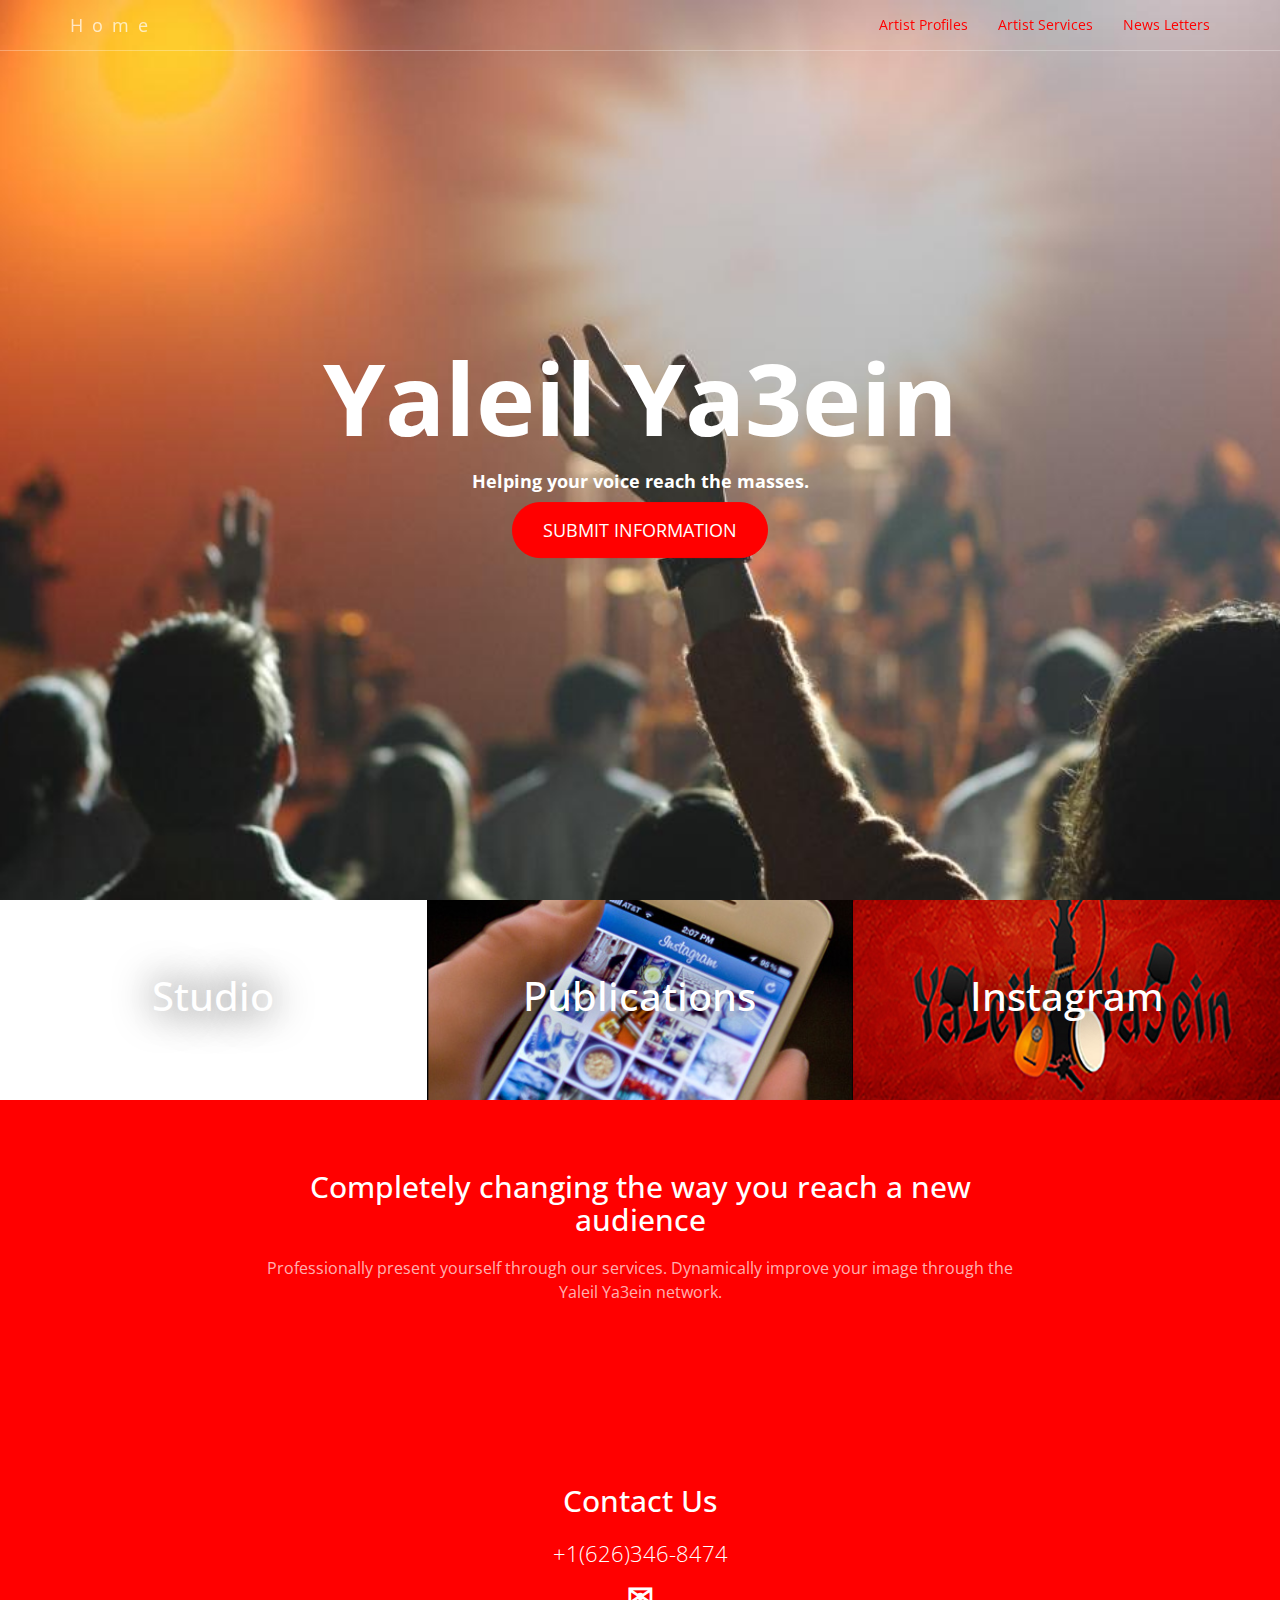
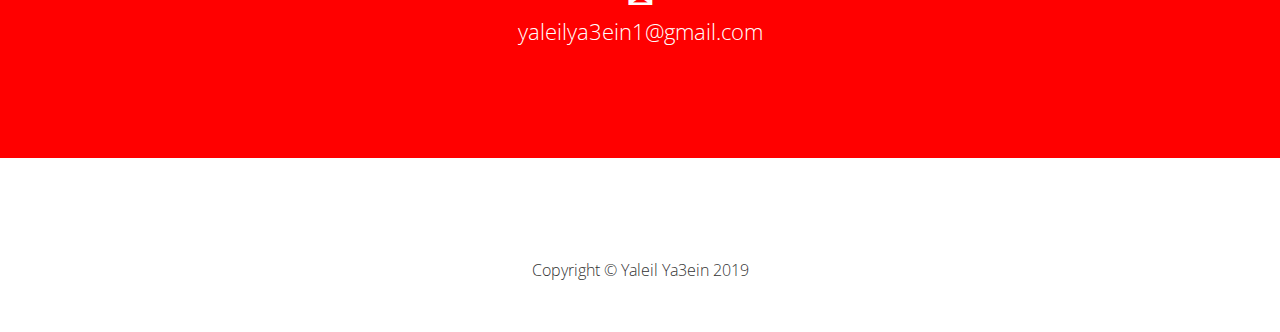
==== index.html @ f7957f44 "Update index.html" ====
<!DOCTYPE html>
<!-- Template by Quackit.com -->
<!-- Images by various sources under the Creative Commons CC0 license and/or the Creative Commons Zero license. 
Although you can use them, for a more unique website, replace these images with your own. -->
<html lang="en">

<head>

    <meta charset="utf-8">
    <meta http-equiv="X-UA-Compatible" content="IE=edge">
    <meta name="viewport" content="width=device-width, initial-scale=1">
    <!-- The above 3 meta tags *must* come first in the head; any other head content must come *after* these tags -->

    <title>Yaleil Ya3ein</title>

    <!-- Bootstrap Core CSS -->
    <link href="css/bootstrap.min.css" rel="stylesheet">

    <!-- Custom CSS: You can use this stylesheet to override any Bootstrap styles and/or apply your own styles -->
    <link href="css/custom.css" rel="stylesheet">

    <!-- HTML5 Shim and Respond.js IE8 support of HTML5 elements and media queries -->
    <!-- WARNING: Respond.js doesn't work if you view the page via file:// -->
    <!--[if lt IE 9]>
        <script src="https://oss.maxcdn.com/libs/html5shiv/3.7.0/html5shiv.js"></script>
        <script src="https://oss.maxcdn.com/libs/respond.js/1.4.2/respond.min.js"></script>
    <![endif]-->

    <!-- Custom Fonts from Google -->
    <link href='http://fonts.googleapis.com/css?family=Open+Sans:300italic,400italic,600italic,700italic,800italic,400,300,600,700,800' rel='stylesheet' type='text/css'>
    
</head>

<body>

    <!-- Navigation -->
    <nav id="siteNav" class="navbar navbar-default navbar-fixed-top" role="navigation">
        <div class="container">
            <!-- Logo and responsive toggle -->
            <div class="navbar-header">
                <button type="button" class="navbar-toggle" data-toggle="collapse" data-target="#navbar">
                    <span class="sr-only">Toggle navigation</span>
                    <span class="icon-bar"></span>
                    <span class="icon-bar"></span>
                    <span class="icon-bar"></span>
                </button>
                <a class="navbar-brand" href="https://yaleilya3ein.github.io/">
                	<span class=""></span> 
                	Home
                </a>
            </div>
		
            <!-- Navbar links -->
            <div class="collapse navbar-collapse" id="navbar">
                <ul class="nav navbar-nav navbar-right">
                    <li class="active">
                        <a href="yaleilya3ein.github.io/ap/ap.html">Artist Profiles</a>
                    </li>
			
			<li class="active">
                        <a href="yaleilya3ein.github.io/Services4artists/serv4artists.html">Artist Services</a>
                    	</li>
			
		<li class="active">
                        <a href="yaleilya3ein.github.io/News Letters/News Letters.html">News Letters</a>
                    </li>
			
                  
                </ul>
                
            </div><!-- /.navbar-collapse -->
        </div><!-- /.container -->
    </nav>

   
   
    
</head>
<body>

    <!-- Header -->
    <header>
        <div class="header-content">
            <div class="header-content-inner">
                <h1> <strong>Yaleil Ya3ein</strong </h1>
                <h4><strong>Helping your voice reach the masses.</strong></h4>
                <a href="https://docs.google.com/forms/d/e/1FAIpQLSfvDDEyj_5Sfd5srKfHiuPW77UreT0cek1dk9oeoA_86Yl-aQ/viewform" class="btn btn-primary btn-lg">Submit Information</a>
            </div>
        </div>
    </header>

 <!-- Promos -->
    <div class="container-fluid">
        <div class="row promo">
            <a href="">
                <div class="col-md-4 promo-item item-1">
                    <h3>
                        Studio
                    </h3>
                </div>
            </a>
            <a href="yaleilya3ein.github.io\Shows\publications.html">
                <div class="col-md-4 promo-item item-2">
                    <h3>
                        Publications
                    </h3>
                </div>
            </a>
            
            <a href="http://www.instagram.com/yaleil_ya3ein" >
                <div class="col-md-4 promo-item item-3">
                    <h3>
                        Instagram
                    </h3>
                </div>
            </a>
        </div>
    </div><!-- /.container-fluid -->
    <!-- Intro Section -->
    <section class="intro">
        <div class="container">
            <div class="row">
                <div class="col-lg-8 col-lg-offset-2">
                    <h2 class="section-heading">Completely changing the way you reach a new audience</h2>
                    <p class="text-light">Professionally present yourself through our services. Dynamically improve your image through the Yaleil Ya3ein network.</p>
                </div>
            </div>
        </div>
    </section>

   

    
    <!-- Footer -->
    <footer class="page-footer">
    
        <!-- Contact Us -->
        <div class="contact">
            <div class="container">
                <h2 class="section-heading">Contact Us</h2>
                <p>+1(626)346-8474</p>
                <p><span class="glyphicon glyphicon-envelope"></span><br> yaleilya3ein1@gmail.com</p>
            </div>
        </div>
            
        <!-- Copyright etc -->
        <div class="small-print">
            <div class="container">
                <p>Copyright &copy; Yaleil Ya3ein 2019</p>
            </div>
        </div>
        
    </footer>

    <!-- jQuery -->
    <script src="js/jquery-1.11.3.min.js"></script>

    <!-- Bootstrap Core JavaScript -->
    <script src="js/bootstrap.min.js"></script>

    <!-- Plugin JavaScript -->
    <script src="js/jquery.easing.min.js"></script>
    
    <!-- Custom Javascript -->
    <script src="js/custom.js"></script>

</body>

</html>
---- css/custom.css ----
html,
body {
    width: 100%;
    height: 100%;
    font-family: 'Open Sans','Helvetica Neue',Arial,sans-serif;
}

a {
    color: RED;
    -webkit-transition: all .35s;
    -moz-transition: all .35s;
    transition: all .35s;
}

a:hover,
a:focus {
    color: RED;
}

p {
    font-size: 16px;
    line-height: 1.5;
}

header {
    position: relative;
    width: 100%;
    min-height: auto;
    text-align: center;
    color: #fff;
    background-image: url('../image/concert.jpg');
    background-position: center;
    -webkit-background-size: cover;
    -moz-background-size: cover;
    background-size: cover;
    -o-background-size: cover;
}

header .header-content {
    position: relative;
    width: 100%;
    padding: 100px 15px 70px;
    text-align: center;
}

header .header-content .header-content-inner h1 {
    margin-top: 0;
    margin-bottom: 20px;
    font-size: 50px;
    font-weight: 300;
}

header .header-content .header-content-inner p {
    margin-bottom: 50px;
    font-size: 16px;
    font-weight: 300;
    color: rgba(255,255,255,.7);
}

@media(min-width:768px) {
    header {
        min-height: 100%;
    }

    header .header-content {
        position: absolute;
        top: 50%;
        padding: 0 50px;
        -webkit-transform: translateY(-50%);
        -ms-transform: translateY(-50%);
        transform: translateY(-50%);
    }

    header .header-content .header-content-inner {
        margin-right: auto;
        margin-left: auto;
        max-width: 1000px;
    }

	header .header-content .header-content-inner h1 {
    	font-size: 100px;
		}

    header .header-content .header-content-inner p {
        margin-right: auto;
        margin-left: auto;
        max-width: 80%;
        font-size: 18px;
    }
}

.section-heading {
    margin-top: 0;
    margin-bottom: 20px;
}

.intro {
	color: #fff;
    background-color: RED;
    padding: 70px 0;
    text-align: center;
}

.content {
    padding: 100px 0;
}

.content-2 {
	color: #fff;
    background-color: #222;
}

.content-3 {
	padding: 20px 0 40px;
	text-align: center;
}

.promo,
.promo h3,
.promo a:link,
.promo a:visited,
.promo a:hover,
.promo a:active {
    color: white;
	text-shadow: 0px 0px 40px black;
    text-decoration: none;
}

.promo-item {
    height: 200px;
    line-height: 180px;
    text-align: center;
}

.promo-item:hover {
    background-size: 110%; 
    border: 10px solid rgba(255,255,255,0.3);
    line-height: 160px;
}

.promo-item h3 {
    font-size: 40px;
    display: inline-block;
    vertical-align: middle;
}

.item-1 {
	background: url('http://flbeattutorials.com/wp-content/uploads/2012/11/mixer.jpg');
	}
	
.item-2 {
	background: url('../image/post.jpg');
	}
	
.item-3 {
	background: url('../image/logo.jpg');
	}
		
.item-1,
.item-2,
.item-3 {
	background-size: cover;
	background-position: 50% 50%;
	}

.page-footer {
	text-align: center;
	}

.page-footer .contact {
	padding: 100px 0;
	background-color: RED;
	color: #fff;
	}

.page-footer .contact p {
	font-size: 22px;
	font-weight: 300;
	}
	
.content-3 .glyphicon,	
.page-footer .contact .glyphicon {
	font-size: 32px;
	font-weight: 700;
	}
		
.page-footer .small-print {
	padding: 100px 0 40px;
	font-weight: 300;
	}

.text-light {
    color: rgba(255,255,255,.7);
}

.navbar-default {
    border-color: rgba(34,34,34,.05);
    background-color: #fff;
    -webkit-transition: all .35s;
    -moz-transition: all .35s;
    transition: all .35s;
}

.navbar-default .navbar-header .navbar-brand {
    color: RED;
}

.navbar-default .navbar-header .navbar-brand:hover,
.navbar-default .navbar-header .navbar-brand:focus {
    color: #eb3812;
}

.navbar-default .nav > li>a,
.navbar-default .nav>li>a:focus {
    color: #222;
}

.navbar-default .nav > li>a:hover,
.navbar-default .nav>li>a:focus:hover {
    color: RED;
}

.navbar-default .nav > li.active>a,
.navbar-default .nav>li.active>a:focus {
    color: RED!important;
    background-color: transparent;
}

.navbar-default .nav > li.active>a:hover,
.navbar-default .nav>li.active>a:focus:hover {
    background-color: transparent;
}

@media(min-width:768px) {
    .navbar-default {
        border-color: rgba(255,255,255,.3);
        background-color: transparent;
    }

    .navbar-default .navbar-header .navbar-brand {
        color: rgba(255,255,255,.7);
        letter-spacing: 0.5em;
    }

    .navbar-default .navbar-header .navbar-brand:hover,
    .navbar-default .navbar-header .navbar-brand:focus {
        color: #fff;
    }

    .navbar-default .nav > li>a,
    .navbar-default .nav>li>a:focus {
        color: rgba(255,255,255,.7);
    }

    .navbar-default .nav > li>a:hover,
    .navbar-default .nav>li>a:focus:hover {
        color: #fff;
    }

    .navbar-default.affix {
        border-color: #fff;
        background-color: #fff;
        box-shadow: 0px 7px 20px 0px rgba(0,0,0,0.1);
    }

    .navbar-default.affix .navbar-header .navbar-brand {
        letter-spacing: 0;
        color: RED;
    }

    .navbar-default.affix .navbar-header .navbar-brand:hover,
    .navbar-default.affix .navbar-header .navbar-brand:focus {
        color: #eb3812;
    }

    .navbar-default.affix .nav > li>a,
    .navbar-default.affix .nav>li>a:focus {
        color: #222;
    }

    .navbar-default.affix .nav > li>a:hover,
    .navbar-default.affix .nav>li>a:focus:hover {
        color: RED;
    }
}

.btn-default {
    border-color: #fff;
    color: #222;
    background-color: #fff;
    -webkit-transition: all .35s;
    -moz-transition: all .35s;
    transition: all .35s;
}

.btn-default:hover,
.btn-default:focus,
.btn-default.focus,
.btn-default:active,
.btn-default.active,
.open > .dropdown-toggle.btn-default {
    border-color: #eee;
    color: #222;
    background-color: #eee;
}

.btn-default:active,
.btn-default.active,
.open > .dropdown-toggle.btn-default {
    background-image: none;
}

.btn-default.disabled,
.btn-default[disabled],
fieldset[disabled] .btn-default,
.btn-default.disabled:hover,
.btn-default[disabled]:hover,
fieldset[disabled] .btn-default:hover,
.btn-default.disabled:focus,
.btn-default[disabled]:focus,
fieldset[disabled] .btn-default:focus,
.btn-default.disabled.focus,
.btn-default[disabled].focus,
fieldset[disabled] .btn-default.focus,
.btn-default.disabled:active,
.btn-default[disabled]:active,
fieldset[disabled] .btn-default:active,
.btn-default.disabled.active,
.btn-default[disabled].active,
fieldset[disabled] .btn-default.active {
    border-color: #fff;
    background-color: #fff;
}

.btn-default .badge {
    color: #fff;
    background-color: #222;
}

.btn-primary {
    border-color: RED;
    color: #fff;
    background-color: RED;
    -webkit-transition: all .35s;
    -moz-transition: all .35s;
    transition: all .35s;
}

.btn-primary:hover,
.btn-primary:focus,
.btn-primary.focus,
.btn-primary:active,
.btn-primary.active,
.open > .dropdown-toggle.btn-primary {
    border-color: limegreen;
    color: #fff;
    background-color: RED;
}

.btn-primary:active,
.btn-primary.active,
.open > .dropdown-toggle.btn-primary {
    background-image: none;
}

.btn-primary.disabled,
.btn-primary[disabled],
fieldset[disabled] .btn-primary,
.btn-primary.disabled:hover,
.btn-primary[disabled]:hover,
fieldset[disabled] .btn-primary:hover,
.btn-primary.disabled:focus,
.btn-primary[disabled]:focus,
fieldset[disabled] .btn-primary:focus,
.btn-primary.disabled.focus,
.btn-primary[disabled].focus,
fieldset[disabled] .btn-primary.focus,
.btn-primary.disabled:active,
.btn-primary[disabled]:active,
fieldset[disabled] .btn-primary:active,
.btn-primary.disabled.active,
.btn-primary[disabled].active,
fieldset[disabled] .btn-primary.active {
    border-color: RED;
    background-color: RED;
}

.btn-primary .badge {
    color: RED;
    background-color: #fff;
}


.btn {
    border-radius: 300px;
    text-transform: uppercase;
}

.btn-lg {
    padding: 15px 30px;
}

::-moz-selection {
    text-shadow: none;
    color: #fff;
    background: #222;
}

::selection {
    text-shadow: none;
    color: #fff;
    background: #222;
}

img::selection {
    color: #fff;
    background: 0 0;
}

img::-moz-selection {
    color: #fff;
    background: 0 0;
}

.text-primary {
    color: Black;
}

.bg-primary {
    background-color: Black;
}
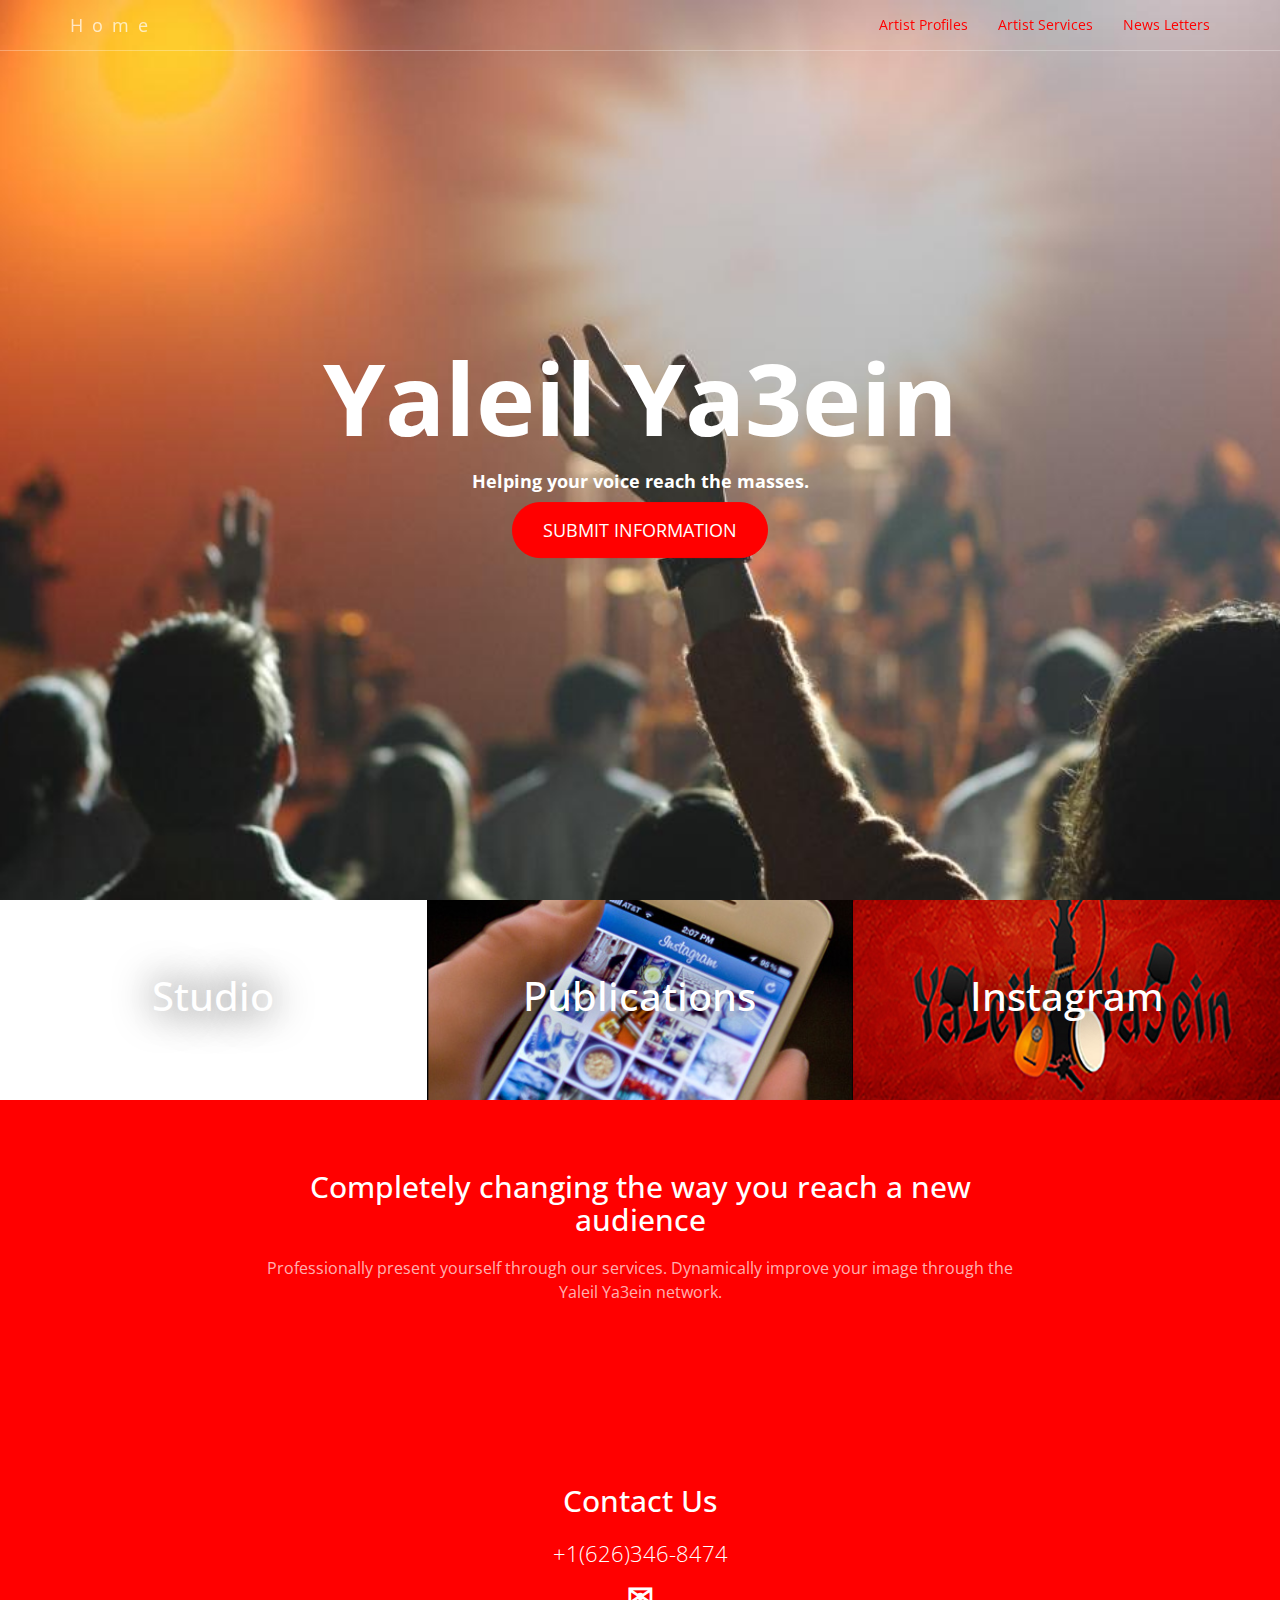
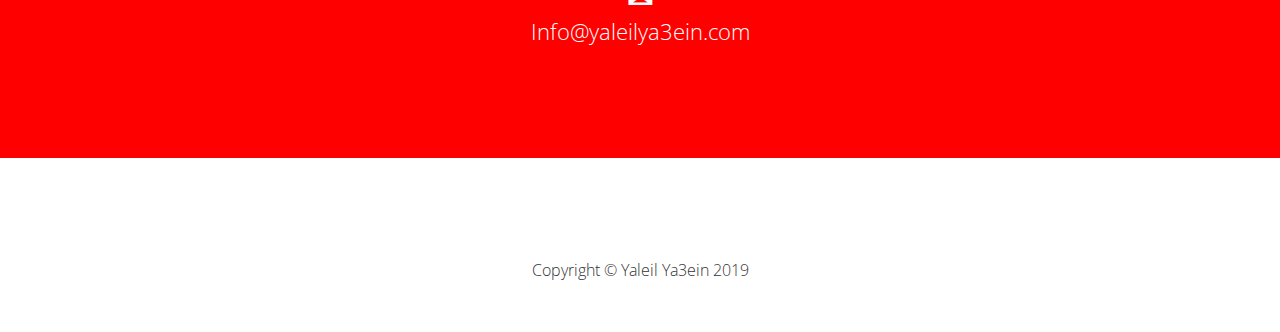
==== commit 0c26b369: "Update index.html" ====
--- a/index.html
+++ b/index.html
@@ -140,7 +140,7 @@
             <div class="container">
                 <h2 class="section-heading">Contact Us</h2>
                 <p>+1(626)346-8474</p>
-                <p><span class="glyphicon glyphicon-envelope"></span><br> yaleilya3ein1@gmail.com</p>
+                <p><span class="glyphicon glyphicon-envelope"></span><br>Info@yaleilya3ein.com</p>
             </div>
         </div>
             
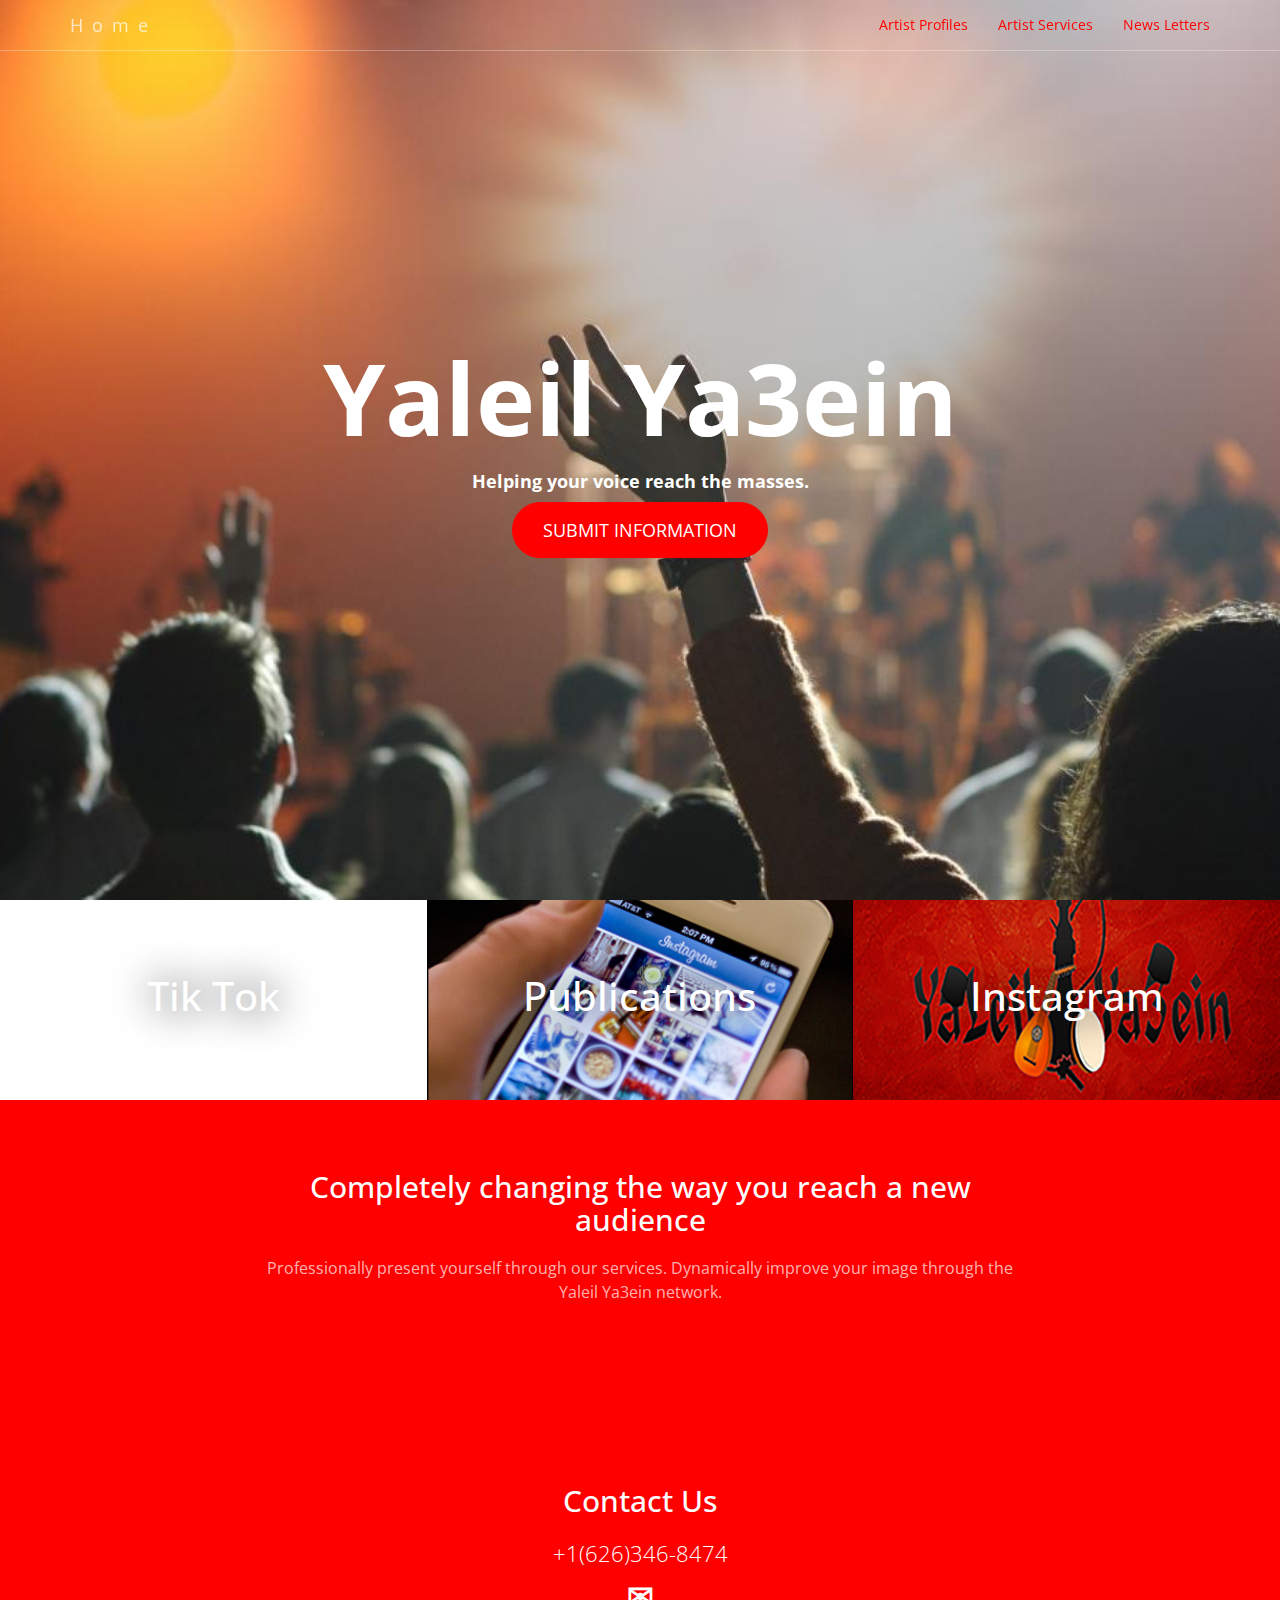
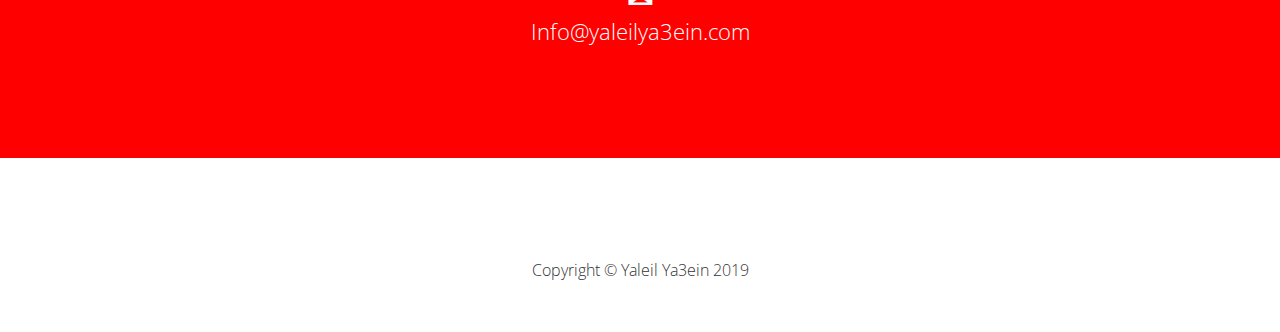
==== commit f473c694: "Update index.html" ====
--- a/index.html
+++ b/index.html
@@ -93,10 +93,10 @@
  <!-- Promos -->
     <div class="container-fluid">
         <div class="row promo">
-            <a href="">
+            <a href="https://www.tiktok.com/@yaleilya3ein?langCountry=us">
                 <div class="col-md-4 promo-item item-1">
                     <h3>
-                        Studio
+                        Tik Tok
                     </h3>
                 </div>
             </a>
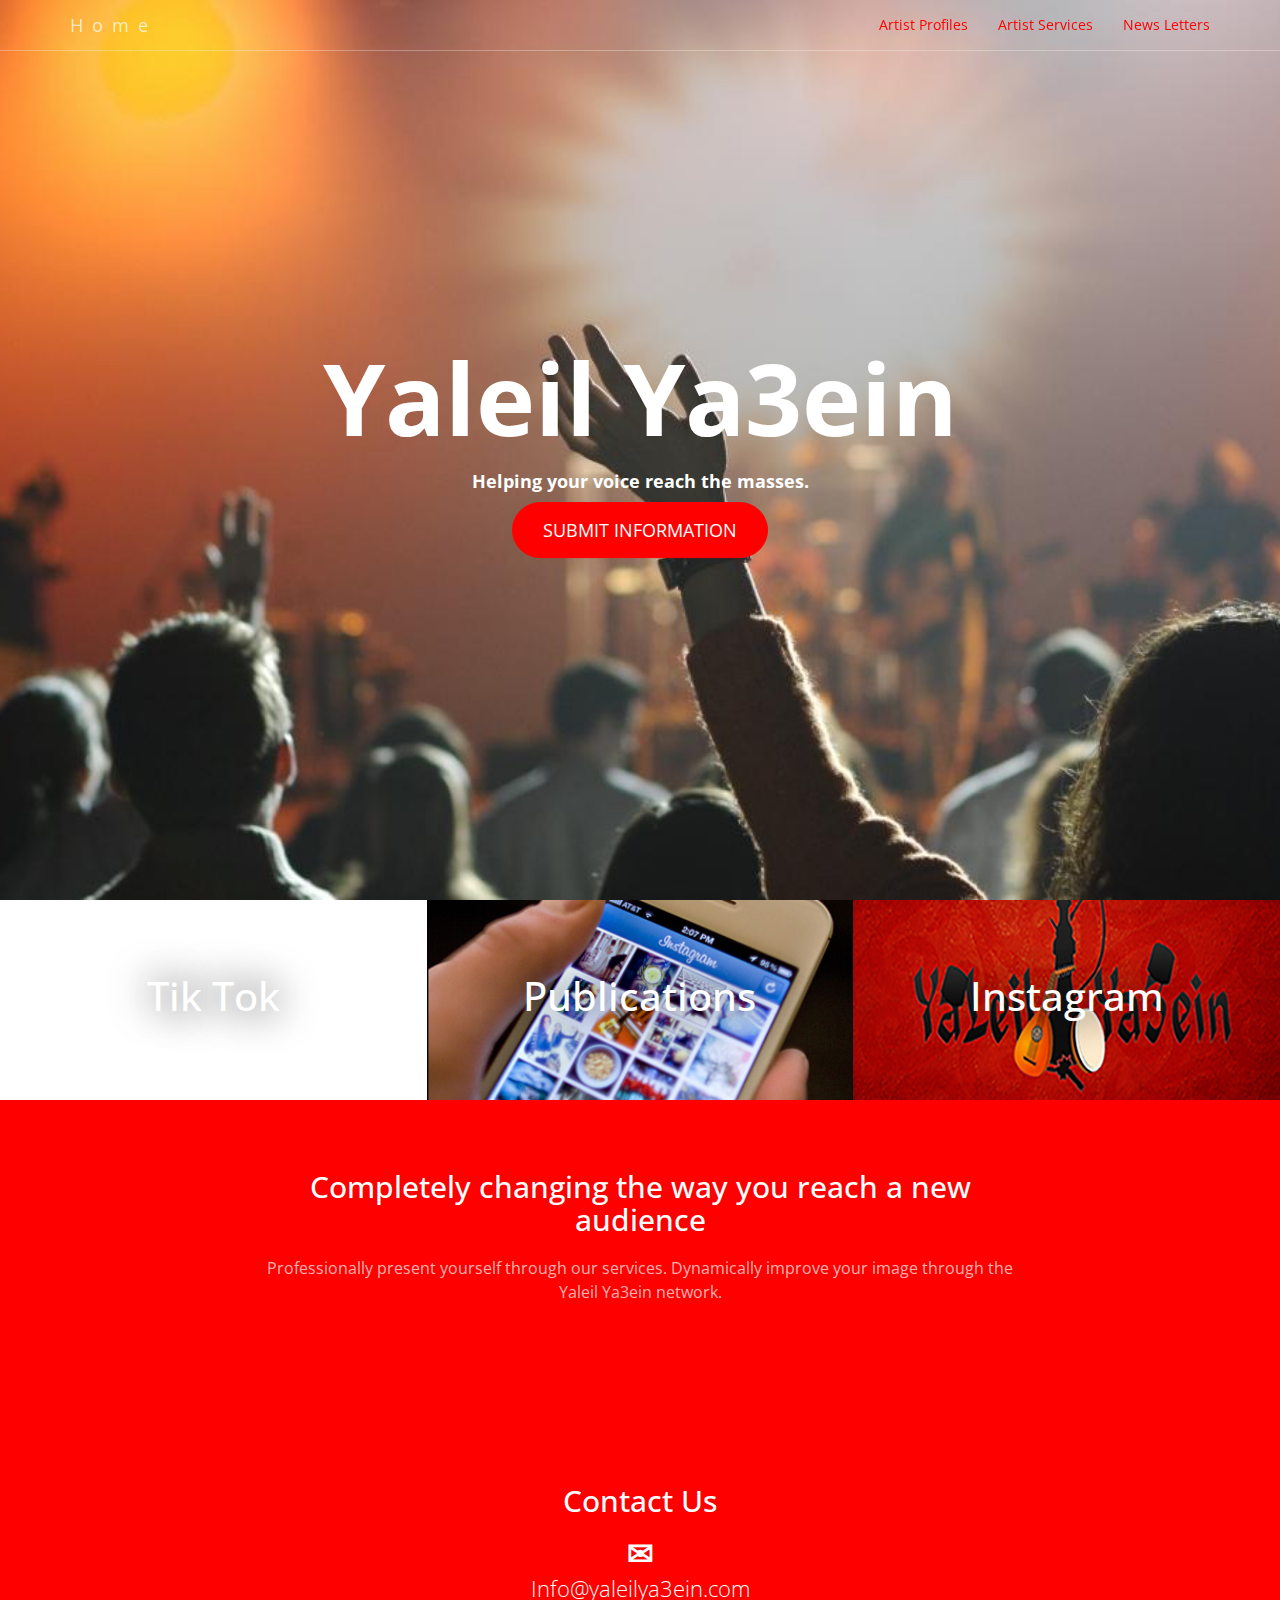
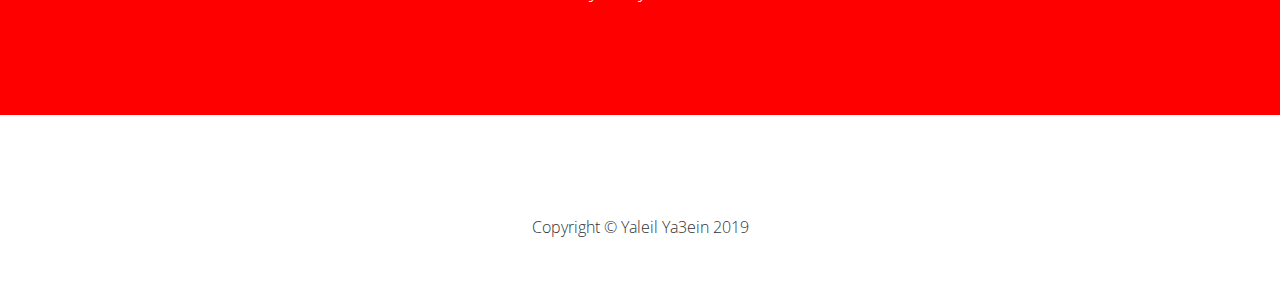
==== commit d1bf8620: "Update index.html" ====
--- a/index.html
+++ b/index.html
@@ -1,8 +1,6 @@
 
 <!DOCTYPE html>
-<!-- Template by Quackit.com -->
-<!-- Images by various sources under the Creative Commons CC0 license and/or the Creative Commons Zero license. 
-Although you can use them, for a more unique website, replace these images with your own. -->
+
 <html lang="en">
 
 <head>
@@ -139,7 +137,7 @@
         <div class="contact">
             <div class="container">
                 <h2 class="section-heading">Contact Us</h2>
-                <p>+1(626)346-8474</p>
+                <!-- <p>+1(626)346-8474</p> -->
                 <p><span class="glyphicon glyphicon-envelope"></span><br>Info@yaleilya3ein.com</p>
             </div>
         </div>
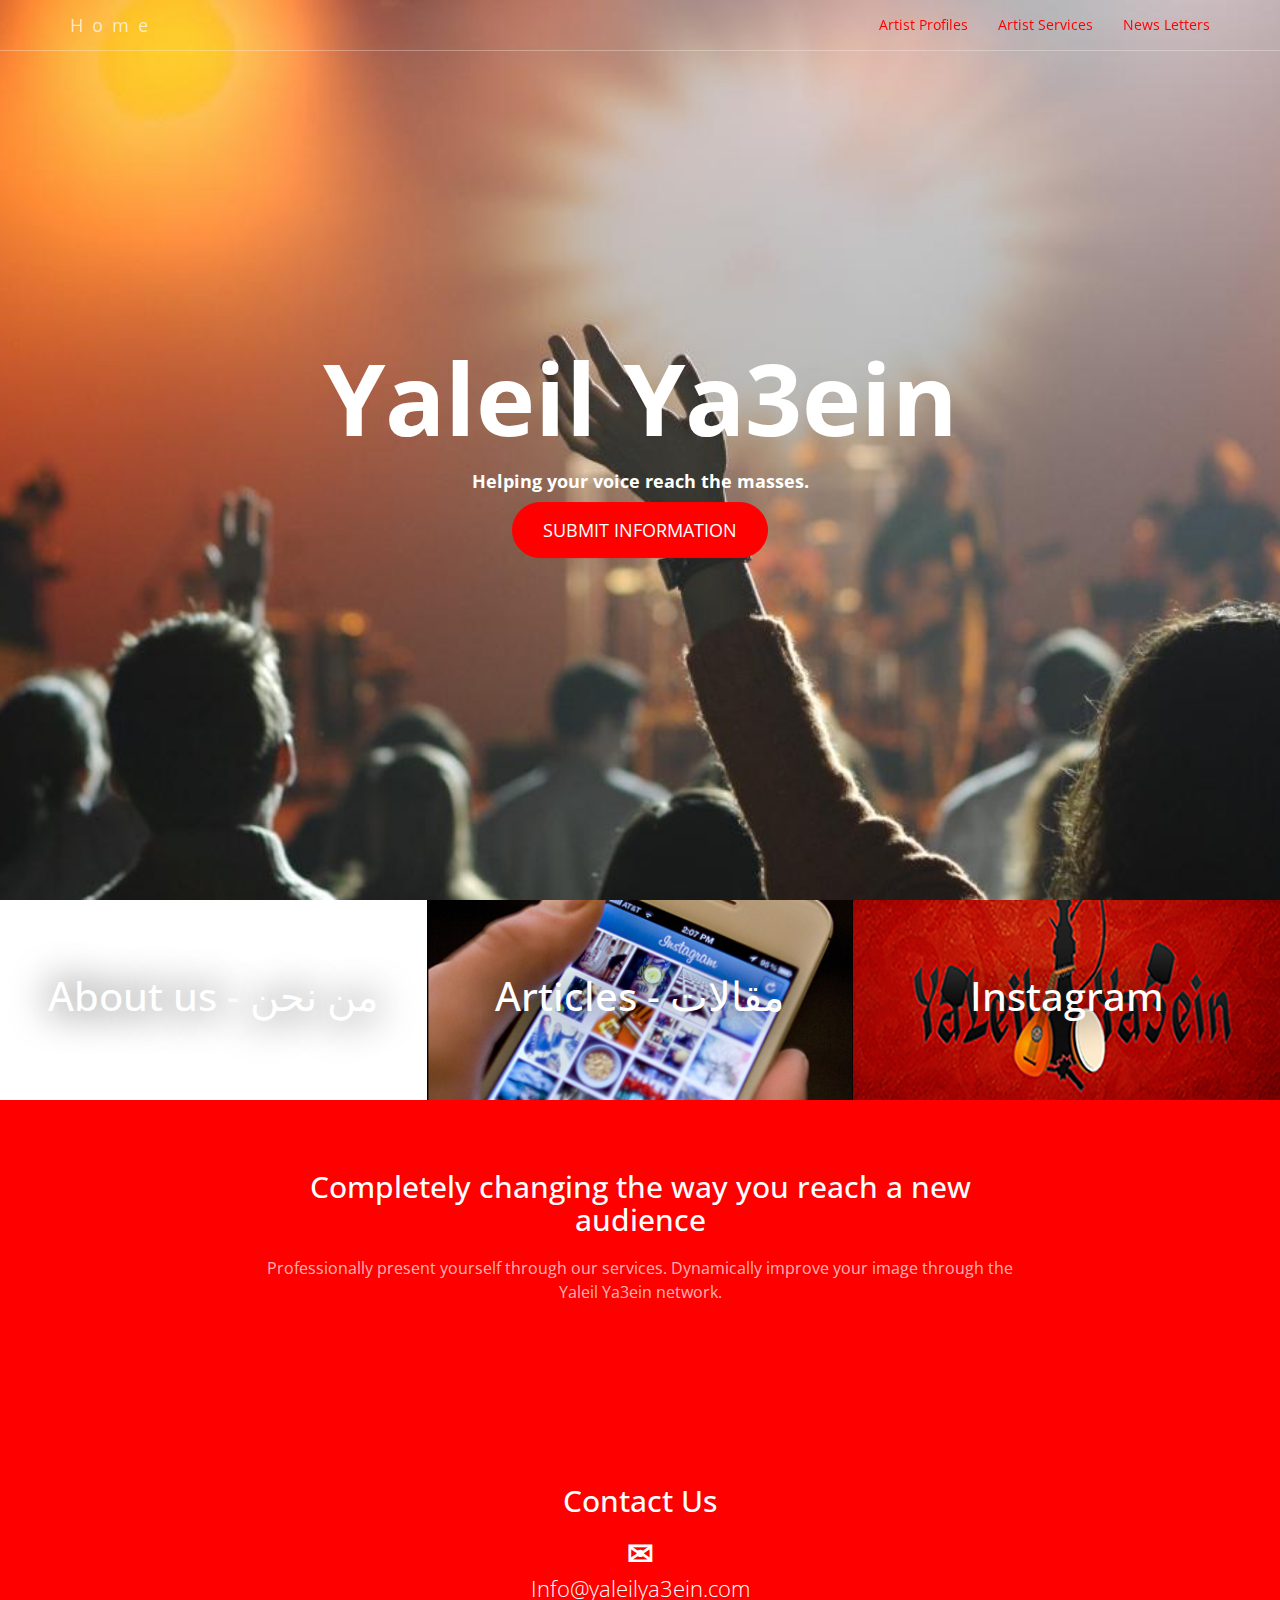
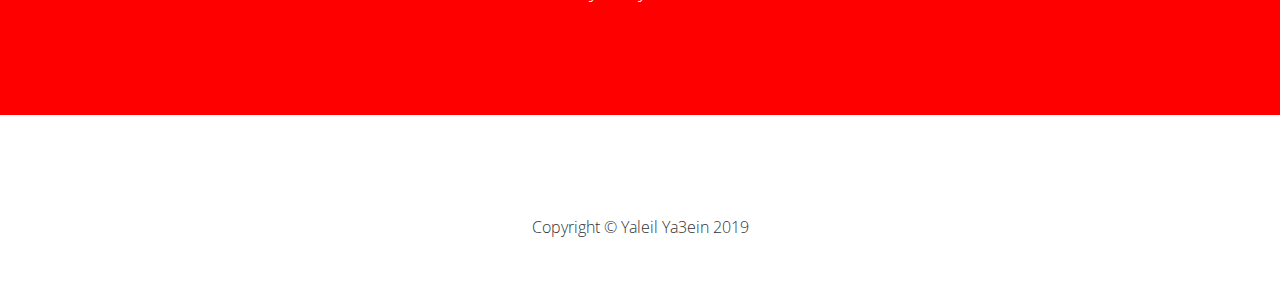
==== commit 29b26158: "Update index.html" ====
--- a/index.html
+++ b/index.html
@@ -4,6 +4,15 @@
 <html lang="en">
 
 <head>
+<!-- Global site tag (gtag.js) - Google Analytics -->
+<script async src="https://www.googletagmanager.com/gtag/js?id=UA-110600179-1"></script>
+<script>
+  window.dataLayer = window.dataLayer || [];
+  function gtag(){dataLayer.push(arguments);}
+  gtag('js', new Date());
+
+  gtag('config', 'UA-110600179-1');
+</script>
 
     <meta charset="utf-8">
     <meta http-equiv="X-UA-Compatible" content="IE=edge">
@@ -91,17 +100,17 @@
  <!-- Promos -->
     <div class="container-fluid">
         <div class="row promo">
-            <a href="https://www.tiktok.com/@yaleilya3ein?langCountry=us">
+            <a href="">
                 <div class="col-md-4 promo-item item-1">
                     <h3>
-                        Tik Tok
+                        About us - من نحن
                     </h3>
                 </div>
             </a>
-            <a href="yaleilya3ein.github.io\Shows\publications.html">
+            <a href="http://yaleilya3ein.blogspot.com/">
                 <div class="col-md-4 promo-item item-2">
                     <h3>
-                        Publications
+                        Articles - مقالات
                     </h3>
                 </div>
             </a>
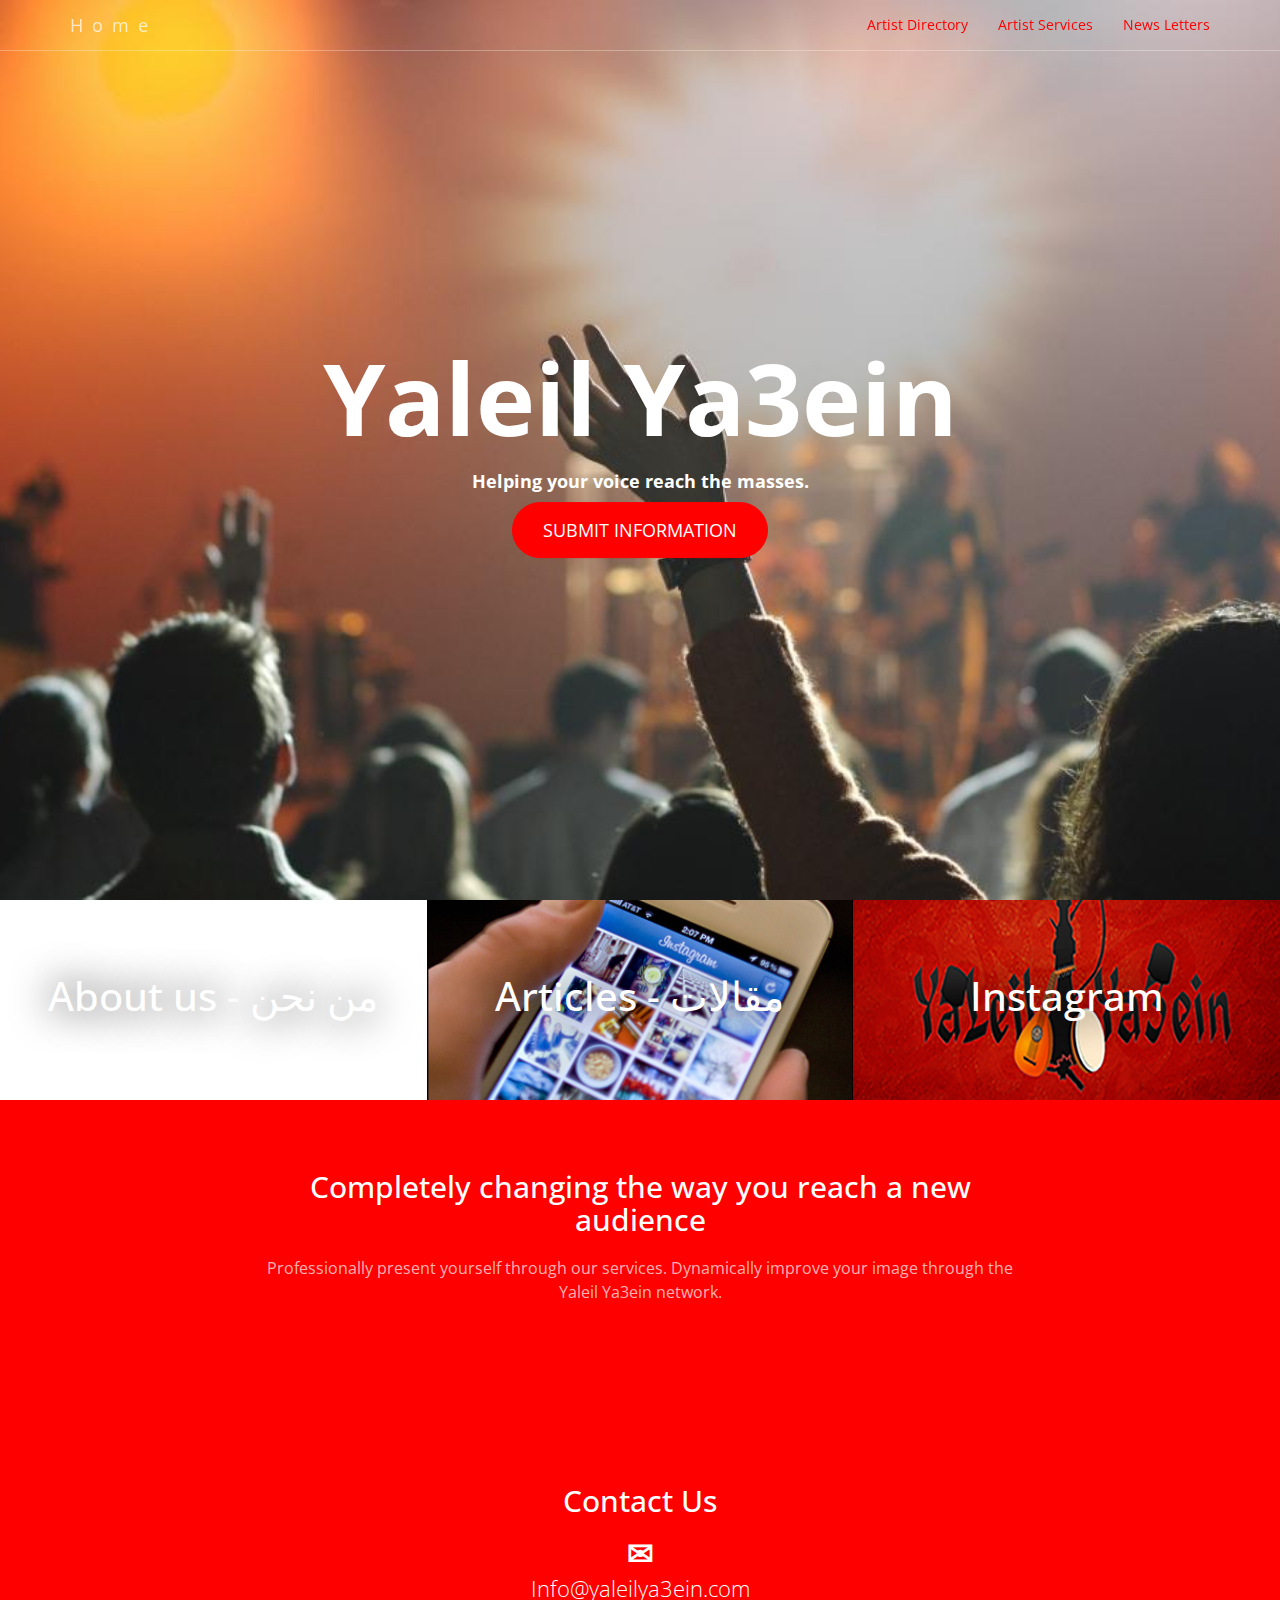
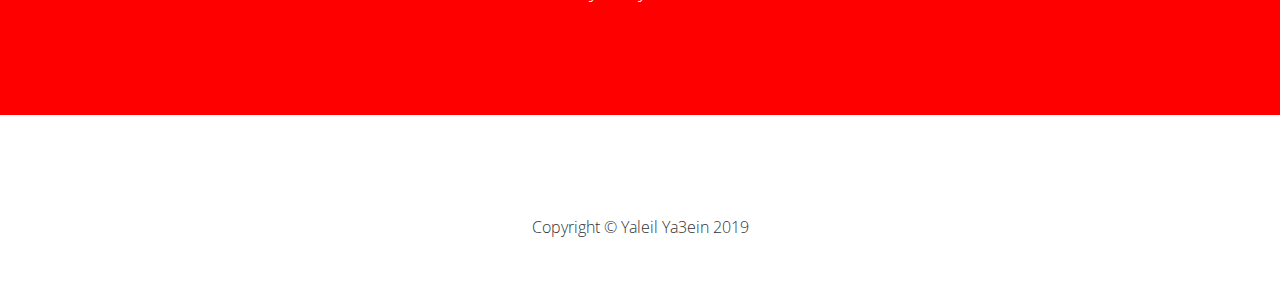
==== commit 510d5556: "Update index.html" ====
--- a/index.html
+++ b/index.html
@@ -62,7 +62,7 @@
             <div class="collapse navbar-collapse" id="navbar">
                 <ul class="nav navbar-nav navbar-right">
                     <li class="active">
-                        <a href="yaleilya3ein.github.io/ap/ap.html">Artist Profiles</a>
+                        <a href="yaleilya3ein.github.io/ap/ap.html">Artist Directory</a>
                     </li>
 			
 			<li class="active">
